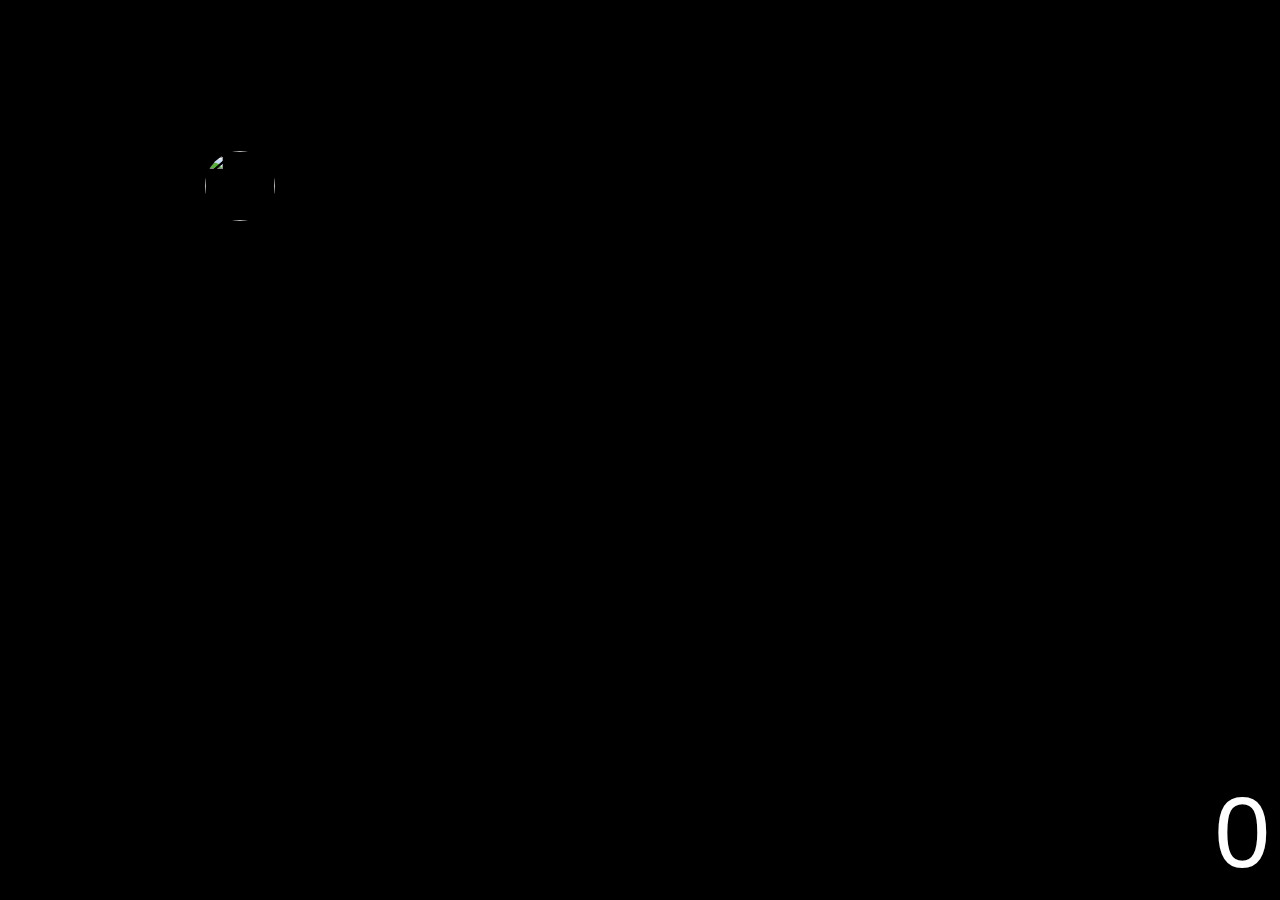
==== index.html @ 610d2fc4 "Add files via upload" ====
<!DOCTYPE html>
<html>
<head>
  <title> Star Catcher </title>
  <style>body {
    background-color:black;
    background-image:url('');
    background-size: 100%;
    font-family: 'Arial', sans-serif;
    background-repeat: no-repeat;
    overflow: hidden;
    color:white;
  }
  
  #stars {
    width:70px;
    height:70px;
    position:absolute;
    top:200px;
    left:400px;
    border-radius:1000px;
    padding:10px;
    transition:0.5s all ease;
  }
  
  #stars:hover {
    width:80px;
    height:80px;
  }
  
  #stars:active {
    border: 2px solid white;
  }
  
  
  #heading {
    font-size: 32px;
    color:lightyellow;
    font-weight: normal;
  }
  #gameOver {
    display:none;
    position:absolute;
    top:200px;
    width:100%;
    text-align: center;
    font-size:72px;
    color:lightyellow;
    text-shadow:1px 1px 1px red;
  }
  
  #score {
    position:absolute;
    right:10px;
    bottom:10px;
    font-size:100px;
    color:white;
  }</style>
</head>
<body>
  <div class="main">
     <img id="stars" src="https://margaret.codewizardshq.com/js_projects_for_kids/star_catcher/star-yellow.png"/>
  </div>
  
  <div id="gameOver"> <p>Game Over, </p><p> Refresh to play again </p></div>
  

  <div id="score"> 0</div>
        
        
</body>
<script>// setting a variable as an array
    // we use array variable to store multiple values 
    const starArray =  ['https://margaret.codewizardshq.com/js_projects_for_kids/star_catcher/star-yellow.png', 'https://margaret.codewizardshq.com/js_projects_for_kids/star_catcher/star-blue.png',  'https://margaret.codewizardshq.com/js_projects_for_kids/star_catcher/star-purple.png'];
    // to access array values, below is the example
    //console.log(starArray[2]);
    
    //setting a variable called countdown with the value 10
    const countdown = 10;
    
    // setting a variable called score with the value 0
    let score = 0;
    
    // query selector access the HTML element from javascript
    const scoreId = document.querySelector('#score');
    
    const stars = document.querySelector("#stars");
    
    const addScore = () => {
        score = score + 1;
      scoreId.innerText = score;
      
    }
    
    function moveStars() {
        stars.style.top = Math.random()*400+'px';
      stars.style.left = Math.random()*300+'px';
    }
    
    setInterval(moveStars, 500);
    
    stars.addEventListener("click", addScore);
    
    
    function gameOver() {
        const gameOverVar = document.querySelector("#gameOver");
      gameOverVar.style.display = 'block';
      stars.style.display = 'none';
      console.log("game over");
    }
    
    setTimeout(gameOver, 10000);</script>
</html>
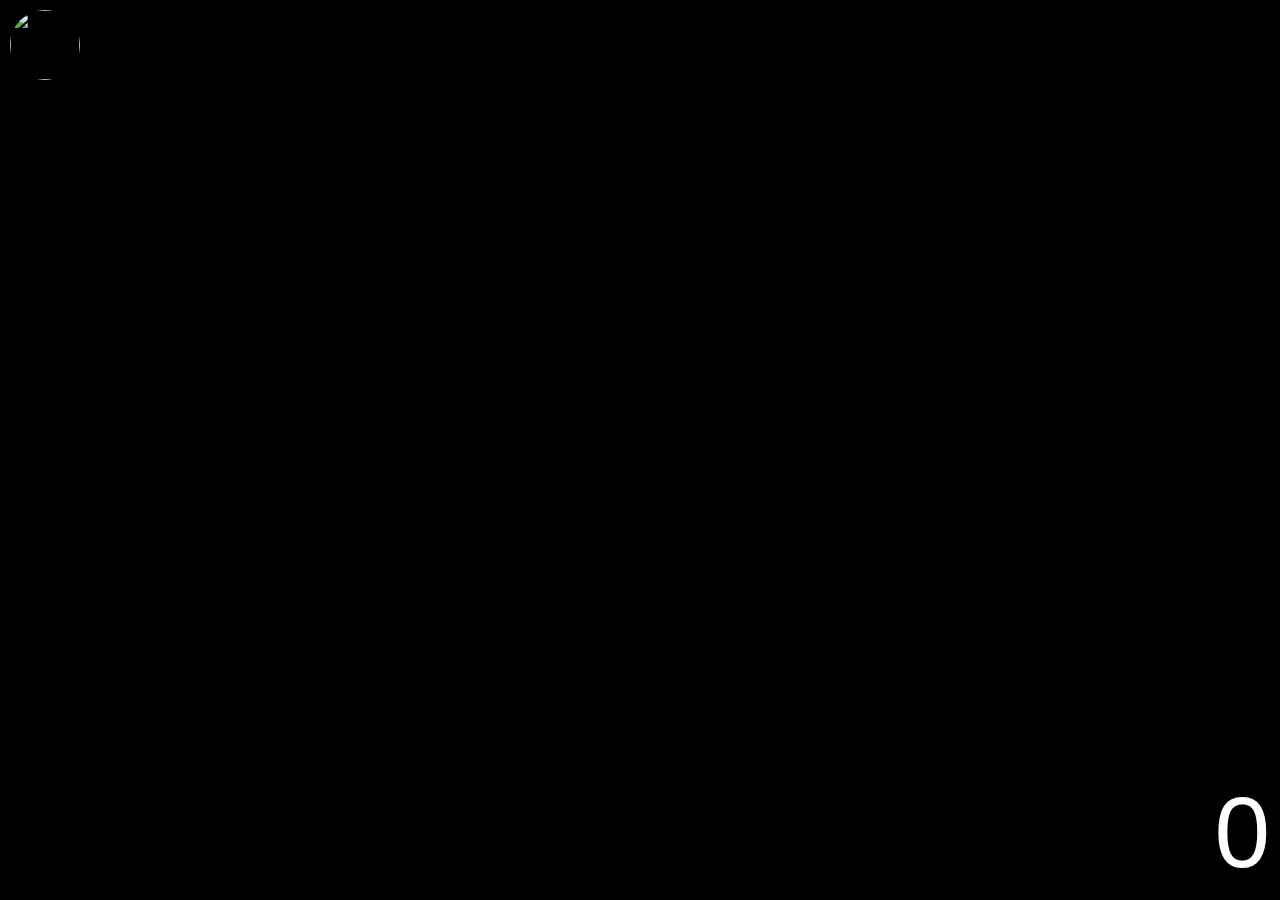
==== commit f1ff9e76: "Update index.html" ====
--- a/index.html
+++ b/index.html
@@ -76,7 +76,7 @@
     //console.log(starArray[2]);
     
     //setting a variable called countdown with the value 10
-    const countdown = 10;
+    const countdown = 69420;
     
     // setting a variable called score with the value 0
     let score = 0;
@@ -93,11 +93,11 @@
     }
     
     function moveStars() {
-        stars.style.top = Math.random()*400+'px';
-      stars.style.left = Math.random()*300+'px';
+        stars.style.top = Math.random()*0+'px';
+      stars.style.left = Math.random()*0+'px';
     }
     
-    setInterval(moveStars, 500);
+    setInterval(moveStars, 0);
     
     stars.addEventListener("click", addScore);
     
@@ -110,4 +110,4 @@
     }
     
     setTimeout(gameOver, 10000);</script>
-</html>+</html>
